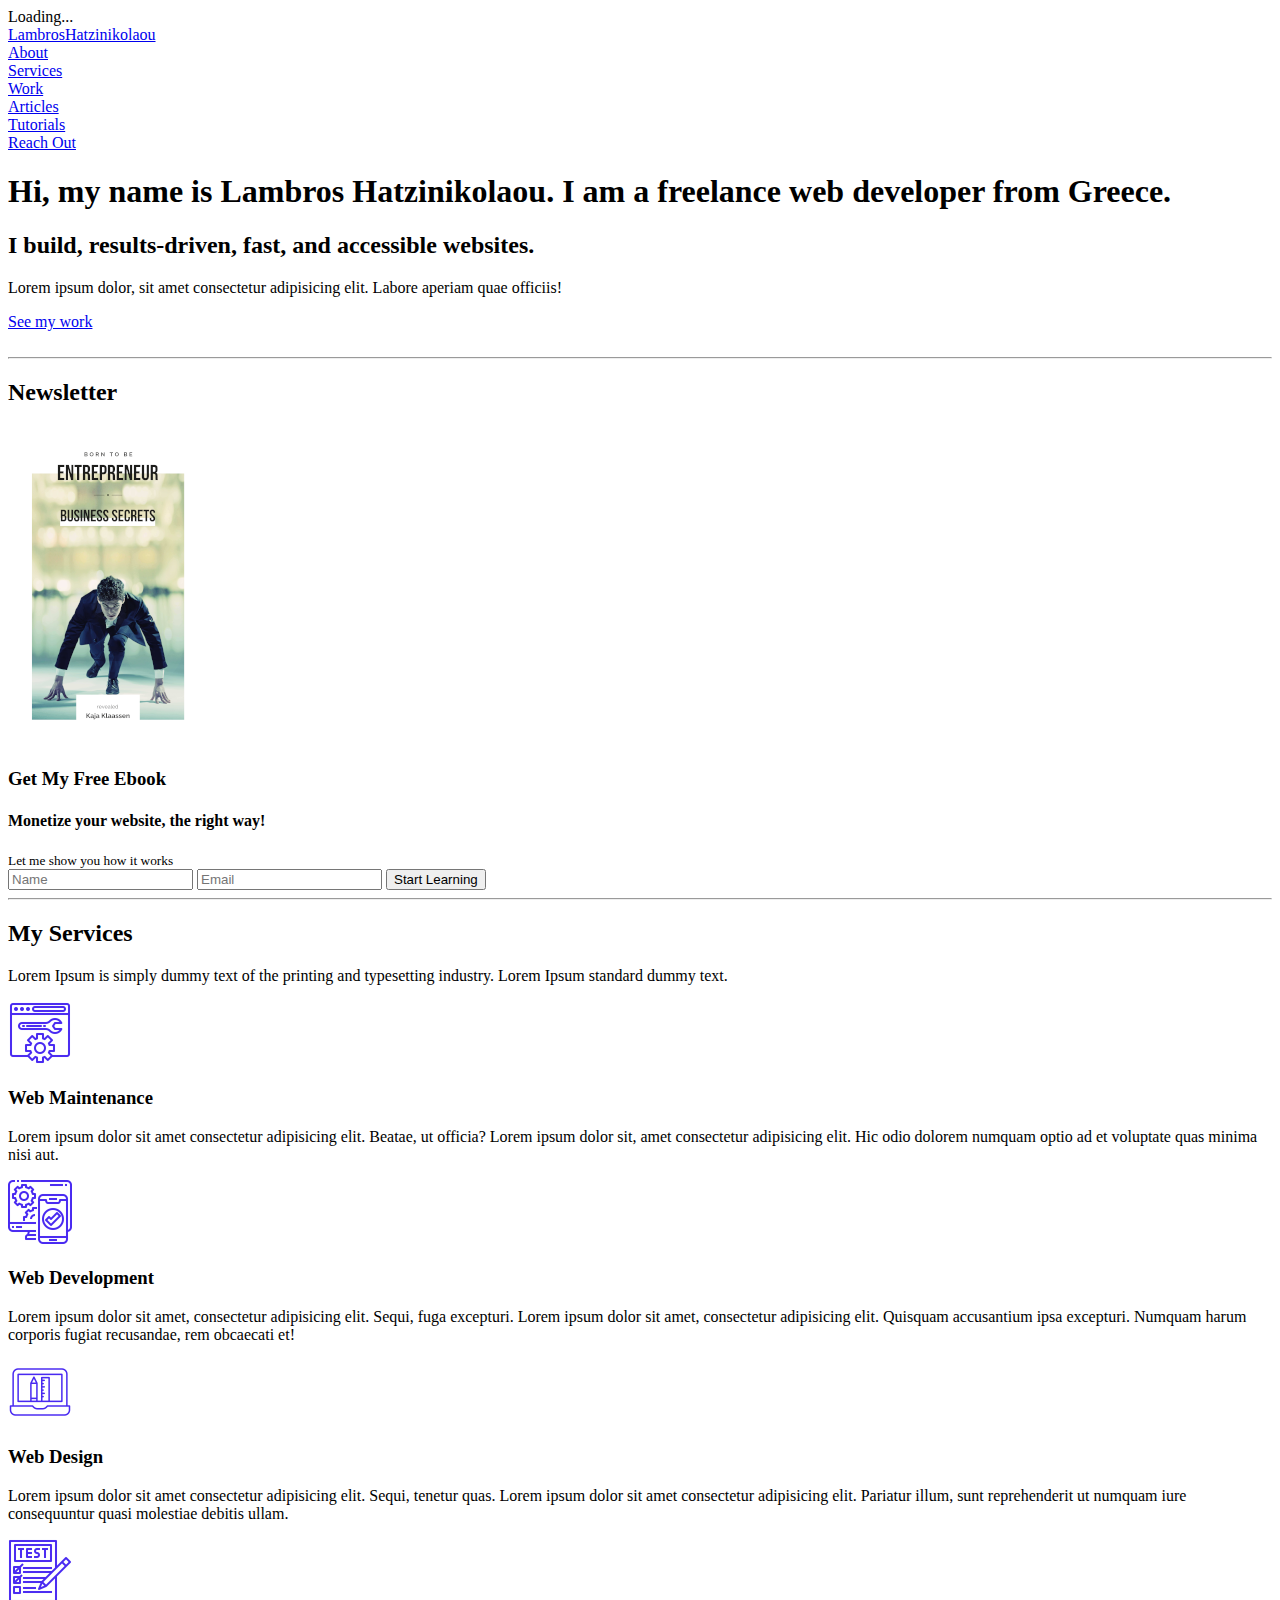
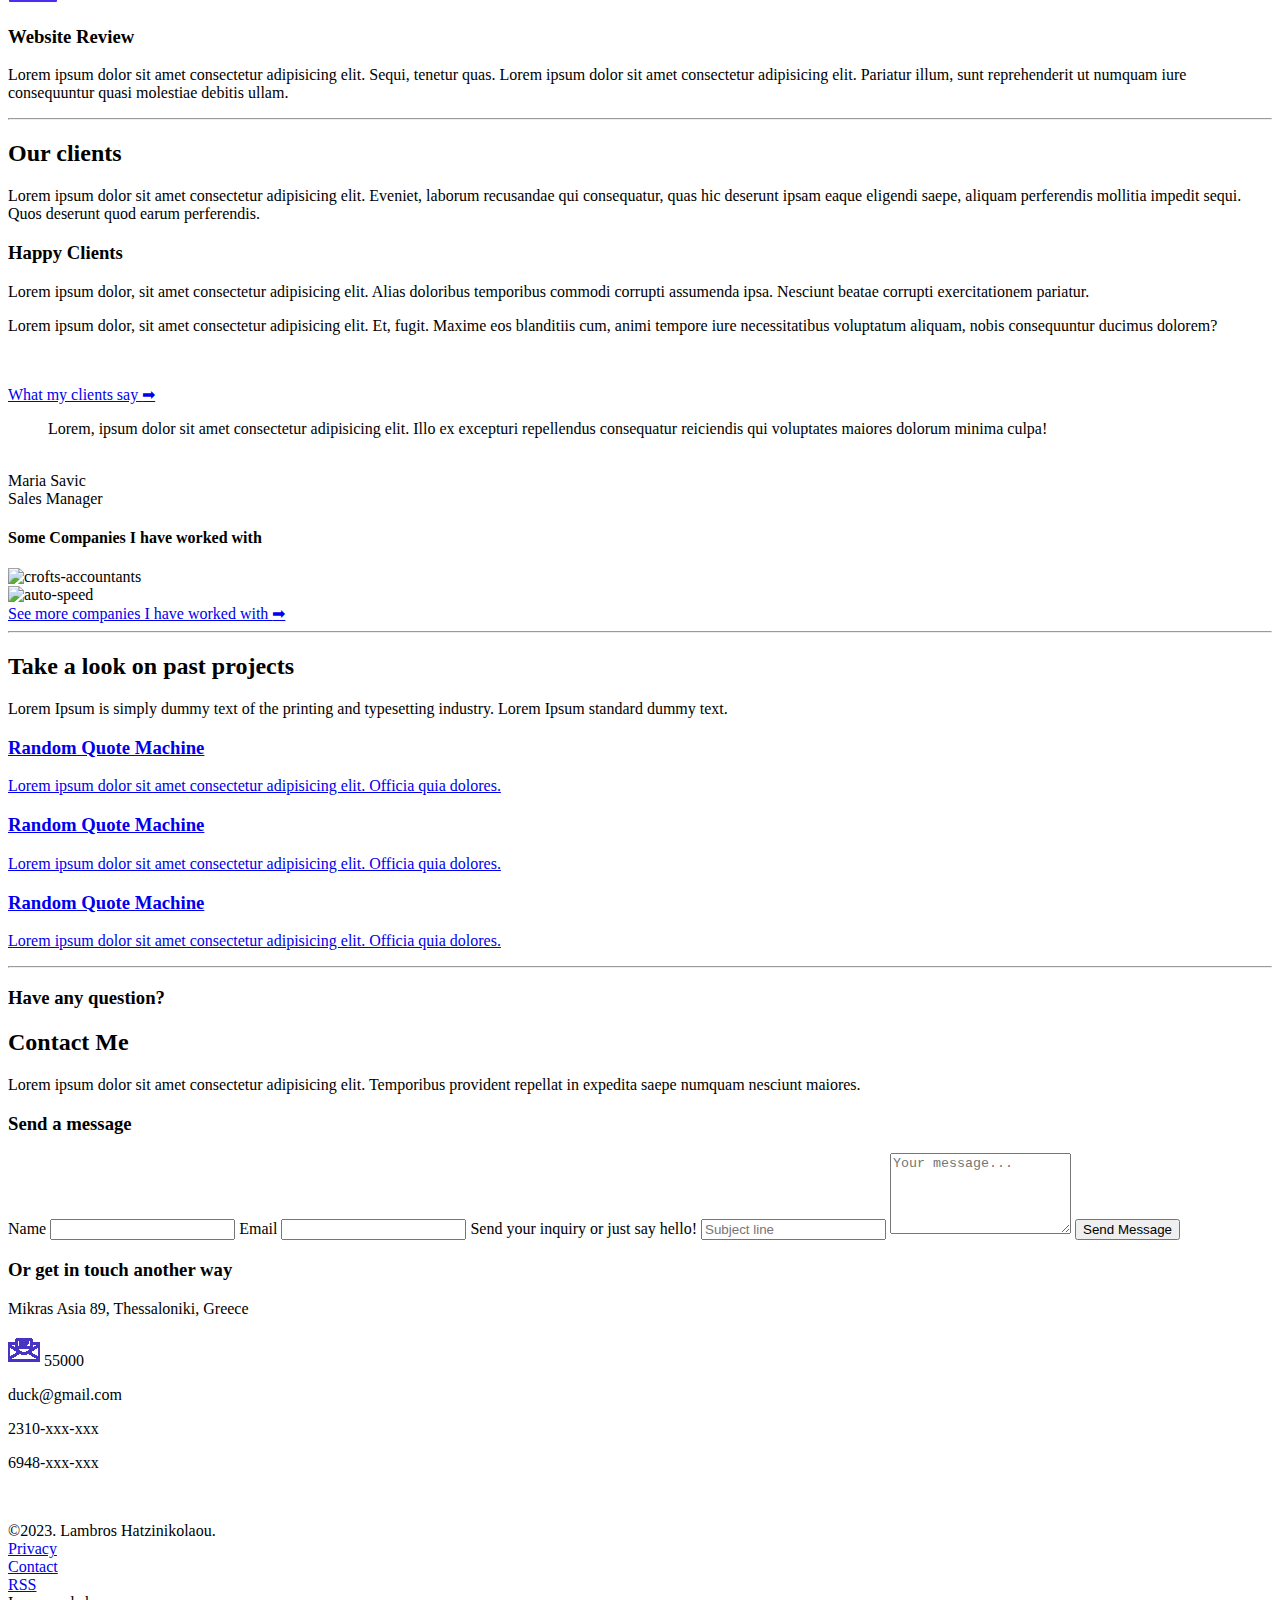
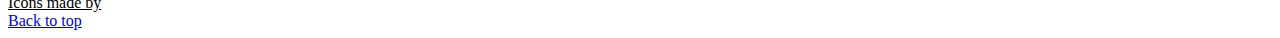
==== index.html @ b1bc8367 "ADD-build newsletter section form with img" ====
<!-- ©Lambros Hatzinikolaou 2023 -->
<!DOCTYPE html>
<html prefix="og: https://lambrosHatzinikolaou.com/ns#>" lang="en-us">
<head>
  <meta charset="UTF-8">
  <meta http-equiv="X-UA-Compatible" content="IE=edge">
  <meta name="viewport" content="width=device-width, initial-scale=1.0">
  <title>Lambros Hatzinikolaou Personal Website</title>
  <meta name="author" content="Lambros Hatzinikolaou">
  <meta name="description" content="A freelance web developer from Thessaloniki, Greece, specializing in building websites for small businesses and professionals">
  <link rel="canonical" href="https://lambrosHatzinikolaou.com/" />
  <meta property="og:title" content="Lambros Hatzinikolaou | Freelance web developer" />
  <meta property="og:type" content="website" />
  <meta property="og:url" content="https://www.lambrosHatzinikolaou.com" />
  <meta property="og:image" content="https://www.lambrosHatzinikolaou.com/img/avatar.jpg  " />
  <link rel="stylesheet" href="css/styles.css">
  <link rel="preconnect" href="https://fonts.googleapis.com">
  <link rel="preconnect" href="https://fonts.gstatic.com" crossorigin>
  <link href="https://fonts.googleapis.com/css2?family=Archivo+Black&family=Oswald:wght@500&family=Roboto&display=swap" rel="stylesheet">
  <script type="module" src="https://unpkg.com/ionicons@5.5.2/dist/ionicons/ionicons.esm.js" defer></script>
  <script nomodule src="https://unpkg.com/ionicons@5.5.2/dist/ionicons/ionicons.js" defer></script>
  <script defer>
    document.querySelector(".wrapper").style.display= "none";
		document.querySelector("body").classList.add("loader");
    //  Mimicing a server request
		  setTimeout(function(){
			 	document.querySelector("body").classList.remove("loader");
                document.querySelector(".wrapper").style.display= "block";
			 }, 0);
</script>
<script src="js/script.js" defer></script>
</head>
<body>
  <div>Loading...</div>
  <div class="wrapper" id="top">
    <header id="header">
      <div class="logo"><a href="#home" >LambrosHatzinikolaou</a></div>
      <div class="toggle-menu" id="toggle-menu-button" aria-label="Toggle main menu">
        <ion-icon name="menu" class="show" ></ion-icon>
        <ion-icon name="close" class="close"></ion-icon>
      </div>
      <div id="navbar" class="nav nav--js">
          <div class="nav-link"><a href="about.html">About</a></div>
          <div class="nav-link"><a href="#services">Services</a></div>
          <div class="nav-link"><a href="#projects">Work</a></div>
          <div class="nav-link"><a href="blog.html">Articles</a></div>
          <div class="nav-link"><a href="tutorials.html">Tutorials</a></div>
          <div class="nav-link"><a href="#contactme" class="reachout">Reach Out</a></div>
      </div>
    </header>
    <section id="welcome-section">
      <div class="intro">
        <h1>Hi, my name is <span class="complement">Lambros Hatzinikolaou</span>. I am a <span class="complement">freelance web developer</span> from Greece.</h1>
        <h2>I build, results-driven, fast, and accessible websites.</h2>
        <p>Lorem ipsum dolor, sit amet consectetur adipisicing elit. Labore aperiam quae officiis!</p>
        <a href="blog.html" class="rev read_more">See my work</a>
      </div>
      <div class="img">
        <img src="https://via.placeholder.com/400x400.png" alt="">
      </div>
    </section>
    <section id="newsletter">
      <hr class="hr">
      <h2>Newsletter</h2>
       <div class="newsletter">
        <div class="newsletter-ebook">
          <img class="ebook-cover" src="img/ebookSmall.png" alt="">
        </div>
        <div class="newsletter-sellit">
          <h3>Get My Free Ebook</h3>
          <h4>Monetize your website, the right way!</h4>
          <small>Let me show you how it works</small>
          <form action="">
            <input type="text" placeholder="Name" name="name">
            <input type="email" placeholder="Email" name="email">
            <input type="submit" value="Start Learning">
          </form>
        </div>
       </div>
    </section>
    <section id="services">
       <hr class="hr">
      <h2 class="text-center">My Services</h2>
      <p>Lorem Ipsum is simply dummy text of the printing and typesetting industry. Lorem Ipsum standard dummy text.</p>
      <div class="my-services">
        <div class="card-container">
          <div class="img-container">
            <img class="services-img" src="img/maintenance-64.png" alt="">
          </div>
          <div class="service-description">
            <h3>Web Maintenance</h3>
            <p>Lorem ipsum dolor sit amet consectetur adipisicing elit. Beatae, ut officia? Lorem ipsum dolor sit, amet consectetur adipisicing elit. Hic odio dolorem numquam optio ad et voluptate quas minima nisi aut.</p>
          </div>
        </div>
        <div class="card-container">
          <div class="img-container">
            <img class="services-img" src="img/app-development-64.png" alt="">
          </div>
          <div class="service-description">
            <h3>Web Development</h3>
            <p>Lorem ipsum dolor sit amet, consectetur adipisicing elit. Sequi, fuga excepturi. Lorem ipsum dolor sit amet, consectetur adipisicing elit. Quisquam accusantium ipsa excepturi. Numquam harum corporis fugiat recusandae, rem obcaecati et!</p>
          </div>
        </div>
        <div class="card-container">
          <div class="img-container">
            <img class="services-img" src="img/web-design-64.png" alt="">
          </div>
          <div class="service-description">
            <h3>Web Design</h3>
            <p>Lorem ipsum dolor sit amet consectetur adipisicing elit. Sequi, tenetur quas. Lorem ipsum dolor sit amet consectetur adipisicing elit. Pariatur illum, sunt reprehenderit ut numquam iure consequuntur quasi molestiae debitis ullam.</p>
          </div>
        </div>
        <div class="card-container">
          <div class="img-container">
            <img class="services-img" src="img/test-64.png" alt="">
          </div>
          <div class="service-description">
            <h3>Website Review</h3>
            <p>Lorem ipsum dolor sit amet consectetur adipisicing elit. Sequi, tenetur quas. Lorem ipsum dolor sit amet consectetur adipisicing elit. Pariatur illum, sunt reprehenderit ut numquam iure consequuntur quasi molestiae debitis ullam.</p>
          </div>
        </div>
      </div>
    </section>
    <section id="clients">
      <div class="client_intro">
         <hr class="hr">
        <h2>Our clients</h2>
        Lorem ipsum dolor sit amet consectetur adipisicing elit. Eveniet, laborum recusandae qui consequatur, quas hic deserunt ipsam eaque eligendi saepe, aliquam perferendis mollitia impedit sequi. Quos deserunt quod earum perferendis.
      </div>
      <div class="client_main">
        <div class="testimonials">
          <h3>Happy Clients</h3>
          <p>Lorem ipsum dolor, sit amet consectetur adipisicing elit. Alias doloribus temporibus commodi corrupti assumenda ipsa. Nesciunt beatae corrupti exercitationem pariatur.</p>
          <p>Lorem ipsum dolor, sit amet consectetur adipisicing elit. Et, fugit. Maxime eos blanditiis cum, animi tempore iure necessitatibus voluptatum aliquam, nobis consequuntur ducimus dolorem?</p>
          <p>&nbsp</p>
          <a href="#" >What my clients say <span class="arrow">&#x27A1;</span></a>
          <div class="testimonials-quote">
            <blockquote>Lorem, ipsum dolor sit amet consectetur adipisicing elit. Illo ex excepturi repellendus consequatur reiciendis qui voluptates maiores dolorum minima culpa!</blockquote>
            <div class="testimonial-giver">
              <img src="https://via.placeholder.com/100x100.png" alt="">
              <div class="sig">
                <div class="name">Maria Savic</div>
                <div class="title">Sales Manager</div>
              </div>
            </div>
          </div>
        </div>
        <div class="companies">
          <h4>Some Companies I have worked with</h4>
          <div class="brands">
            <div class="brand"><img src="http://pigment.github.io/fake-logos/logos/vector/grayscale/crofts-accountants.svg" alt="crofts-accountants" width="160" /></div>
            <div class="brand"><img src="http://pigment.github.io/fake-logos/logos/vector/grayscale/auto-speed.svg" alt="auto-speed" width="160" /></div>

          </div>
          <a href="#">See more companies I have worked with <span class="arrow">&#x27A1;</span></a>
        </div>
      </div>
    </section>
    <section id="projects">
      <hr class="hr">
      <h2>Take a look on past projects</h2>
      <p>Lorem Ipsum is simply dummy text of the printing and typesetting industry. Lorem Ipsum standard dummy text.</p>
      <div class="works">
        <a href="https://codepen.io/lampxatzi/pen/zYzBGLj" target="_blank" class="project-tile">
        <div class="project-tile--text">
          <h3 class="work-title">Random Quote Machine</h3>
          <p class="work-title">Lorem ipsum dolor sit amet consectetur adipisicing elit. Officia quia dolores.</p>
        </div>
        </a>
        <a href="https://codepen.io/lampxatzi/pen/gORWbRp" target="_blank" class="project-tile">
          <div class="project-tile--text">
            <h3 class="work-title">Random Quote Machine</h3>
            <p class="work-title">Lorem ipsum dolor sit amet consectetur adipisicing elit. Officia quia dolores.</p>
          </div>
        </a>
        <a href="https://codepen.io/lampxatzi/pen/zYzBrEq" target="_blank" class="project-tile">
          <div class="project-tile--text">
            <h3 class="work-title">Random Quote Machine</h3>
            <p class="work-title">Lorem ipsum dolor sit amet consectetur adipisicing elit. Officia quia dolores.</p>
          </div>
        </a>
      </div>
    </section>
    <section id="contactme">
    <hr class="hr">
    <h3>Have any question?</h3>
    <h2>Contact Me</h2>
    <p>Lorem ipsum dolor sit amet consectetur adipisicing elit. Temporibus provident repellat in expedita saepe numquam nesciunt maiores.</p>
    <div class="contact">
        <div class="message">
          <h3>Send a message</h3>
          <form action="index.php">
            <label for="name">Name</label>
            <input type="text" id="name" name="name" required >
            <label for="email">Email</label>
            <input type="email" id="email" name="email" required>
            <label for="subject-line">Send your inquiry or just say hello!</label>
            <input type="text" id="subject-line" name="subject-line" placeholder="Subject line" required>
            <textarea name="message" rows="5" placeholder="Your message..."></textarea>
            <input type="submit" name="submit" value="Send Message" >
          </form>
        </div>

      <div class="contact-info">
          <h3>Or get in touch another way</h3>
          <div class="contact-info_box">
            <p><ion-icon name="location"  size="large"></ion-icon>Mikras Asia 89, Thessaloniki, Greece</p>
            <p><img class="zip-code" src="img/zip-code-purple.png" alt=""> 55000 </p>
            <p><ion-icon name="mail" size="large"></ion-icon>duck@gmail.com</p>
            <p><ion-icon name="call" size="large"></ion-icon>2310-xxx-xxx</p>
            <p><ion-icon size="large" name="logo-whatsapp"></ion-icon>6948-xxx-xxx</p>
            &nbsp;
            <p> <a href="linkedin.com" target="_blank"><ion-icon style="color: var(--color-main-dark)" size="large" name="logo-linkedin"></ion-icon></a>
              <a href="twitter.com" target="_blank"><ion-icon style="color: var(--color-main-dark)" size="large" name="logo-twitter"></ion-icon></a>
            </p>
          </div>
        </div>
      </div>
    </section>
    <footer id="footer">
      <div class="copyright">&#169;2023. Lambros Hatzinikolaou.</div>
      <div class="soc-media">
        <a id="profile-link" href="https://github.com/laxatzi" target="_blank"><ion-icon style="color:var(--color-main-dark)" size="large" name="logo-github"></ion-icon></a>
        <a href="linkedin.com" target="_blank"><ion-icon style="color: var(--color-main-dark)" size="large" name="logo-linkedin"></ion-icon></a>
        <a href="twitter.com" target="_blank"><ion-icon style="color: var(--color-main-dark)" size="large" name="logo-twitter"></ion-icon></a>
         <a href="twitter.com" target="_blank"><ion-icon style="color: var(--color-main-dark)" size="large" name="logo-youtube"></ion-icon></a>
      </div>
      <div class="nav-footer">
        <div class="nav-link"><a href="#privacy">Privacy</a></div>
        <div class="nav-link"><a href="#contact">Contact</a></div>
        <div class="nav-link"><a href="#rss ">RSS</a></div>
        <div class="nav-link"><a href="https://www.freepik.com" title="Freepik" style="color: black;">Icons made by </a></div>
      </div>
    </footer>
    <a class="back-to-top hidden" href="#" id="js--back-to-top">
      <ion-icon name="arrow-up-outline" id="arrow-up"></ion-icon>
      <span class="sr-only">Back to top</span>
    </a>
  </div>
</body>
</html>

<!-- © 2011-2021 Privacy Contact RSS Back to top -->
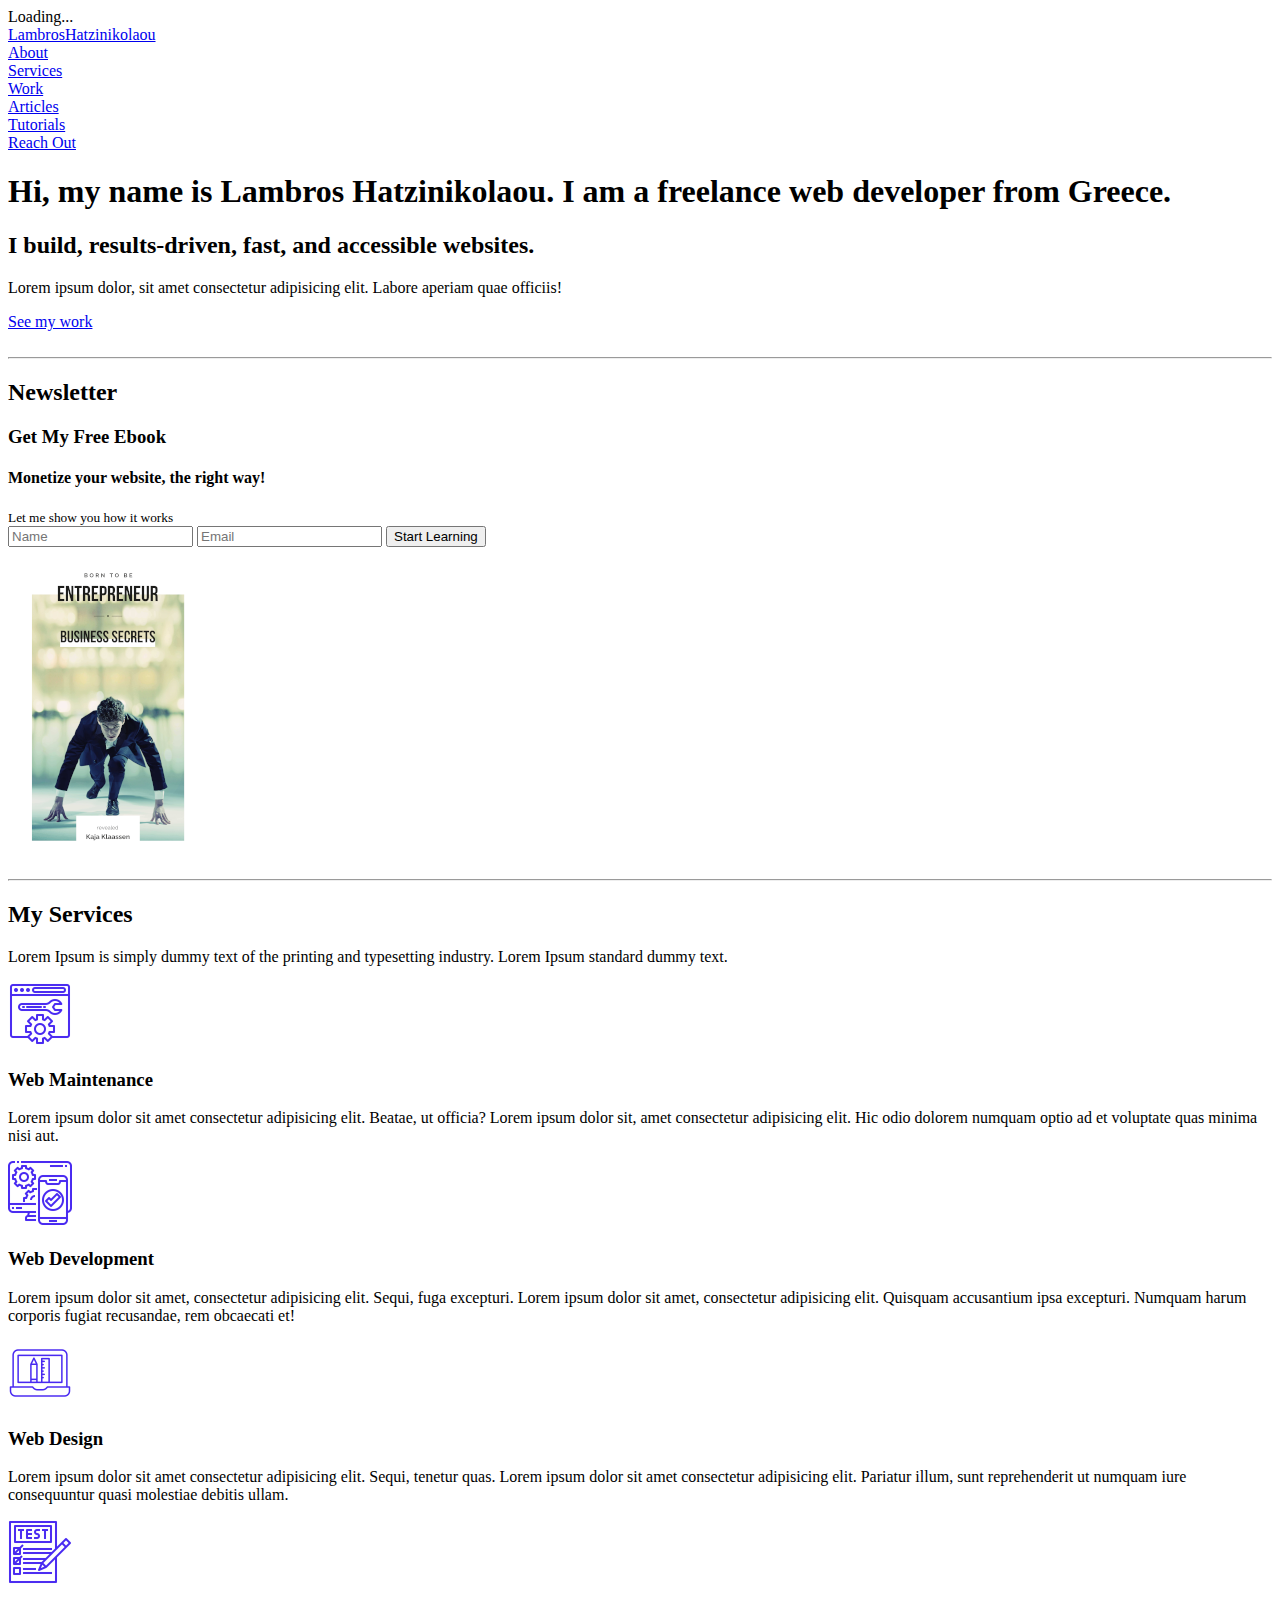
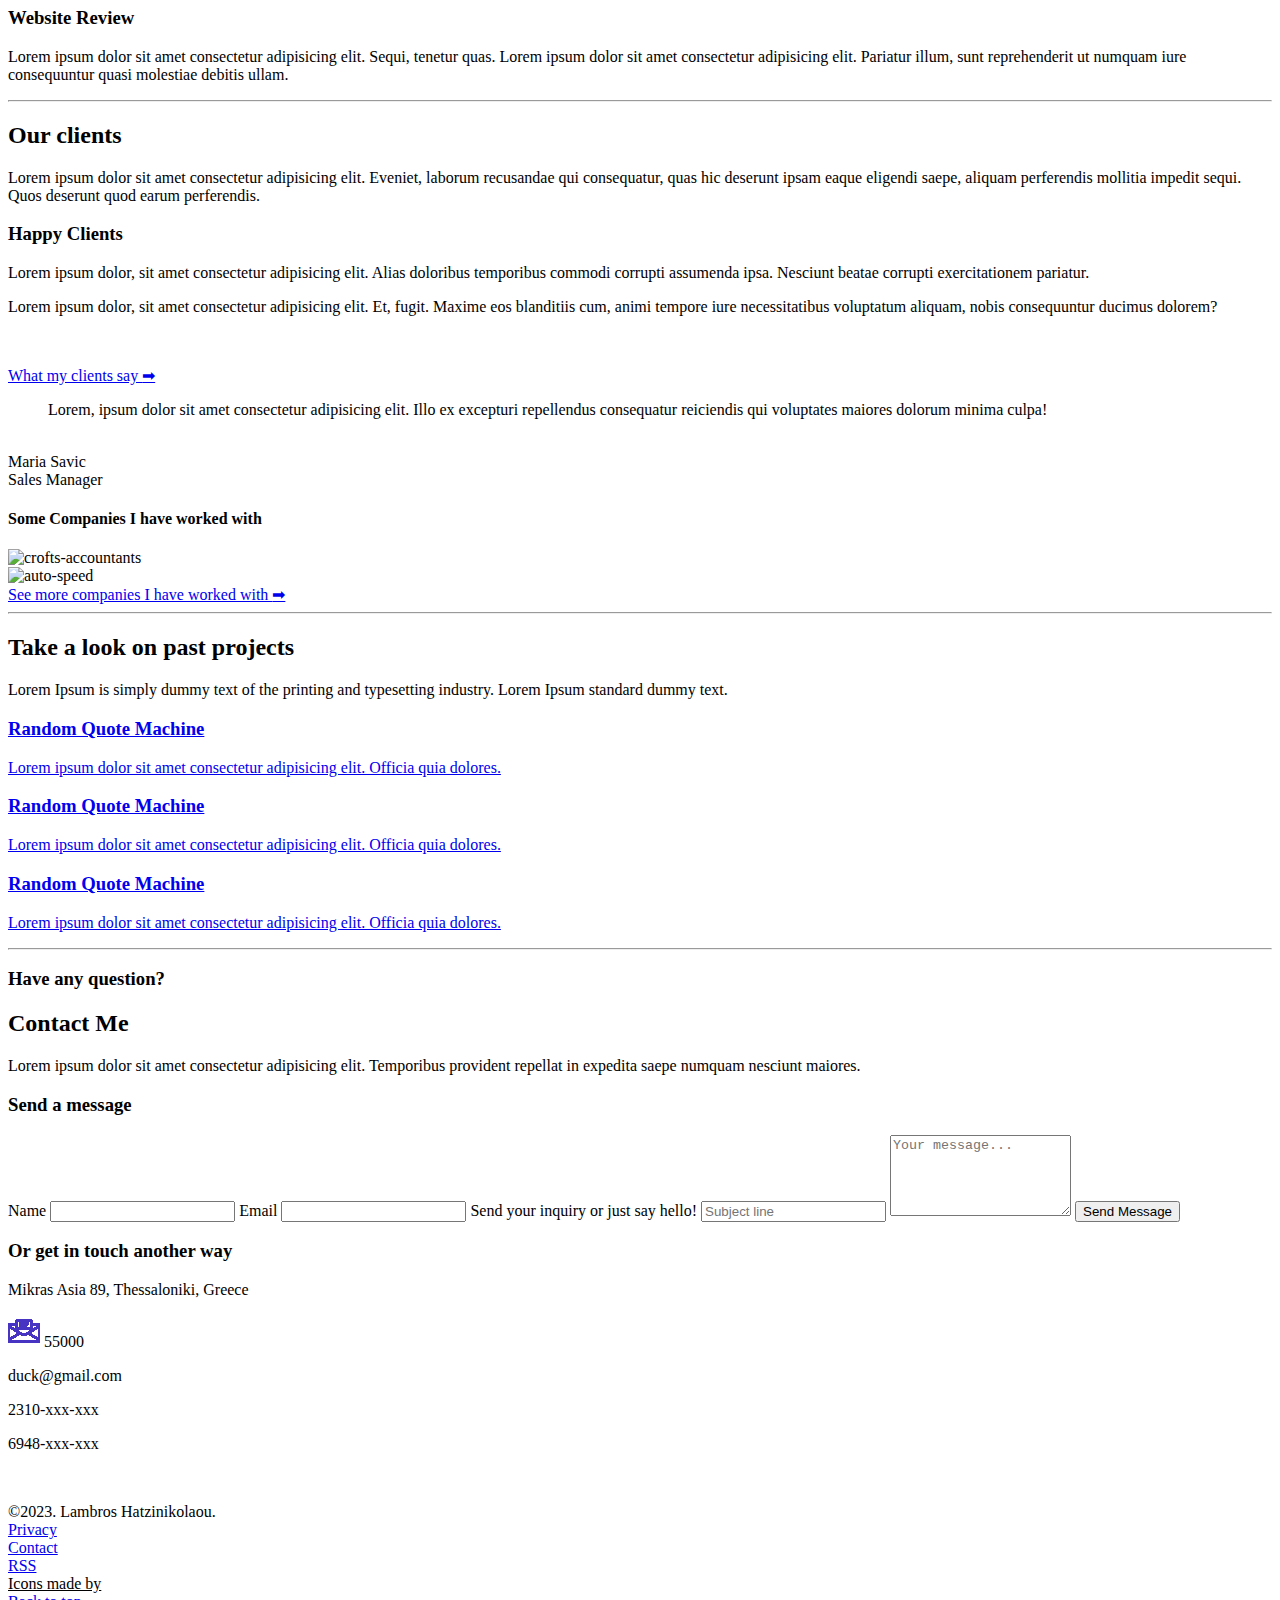
==== commit d6cefc12: "STYLE-improve newsletter layout" ====
--- a/index.html
+++ b/index.html
@@ -63,9 +63,6 @@
       <hr class="hr">
       <h2>Newsletter</h2>
        <div class="newsletter">
-        <div class="newsletter-ebook">
-          <img class="ebook-cover" src="img/ebookSmall.png" alt="">
-        </div>
         <div class="newsletter-sellit">
           <h3>Get My Free Ebook</h3>
           <h4>Monetize your website, the right way!</h4>
@@ -76,10 +73,13 @@
             <input type="submit" value="Start Learning">
           </form>
         </div>
-       </div>
+        <div class="newsletter-ebook">
+          <img class="ebook-cover" src="img/ebookSmall.png" alt="">
+        </div>
+      </div>
     </section>
     <section id="services">
-       <hr class="hr">
+      <hr class="hr">
       <h2 class="text-center">My Services</h2>
       <p>Lorem Ipsum is simply dummy text of the printing and typesetting industry. Lorem Ipsum standard dummy text.</p>
       <div class="my-services">
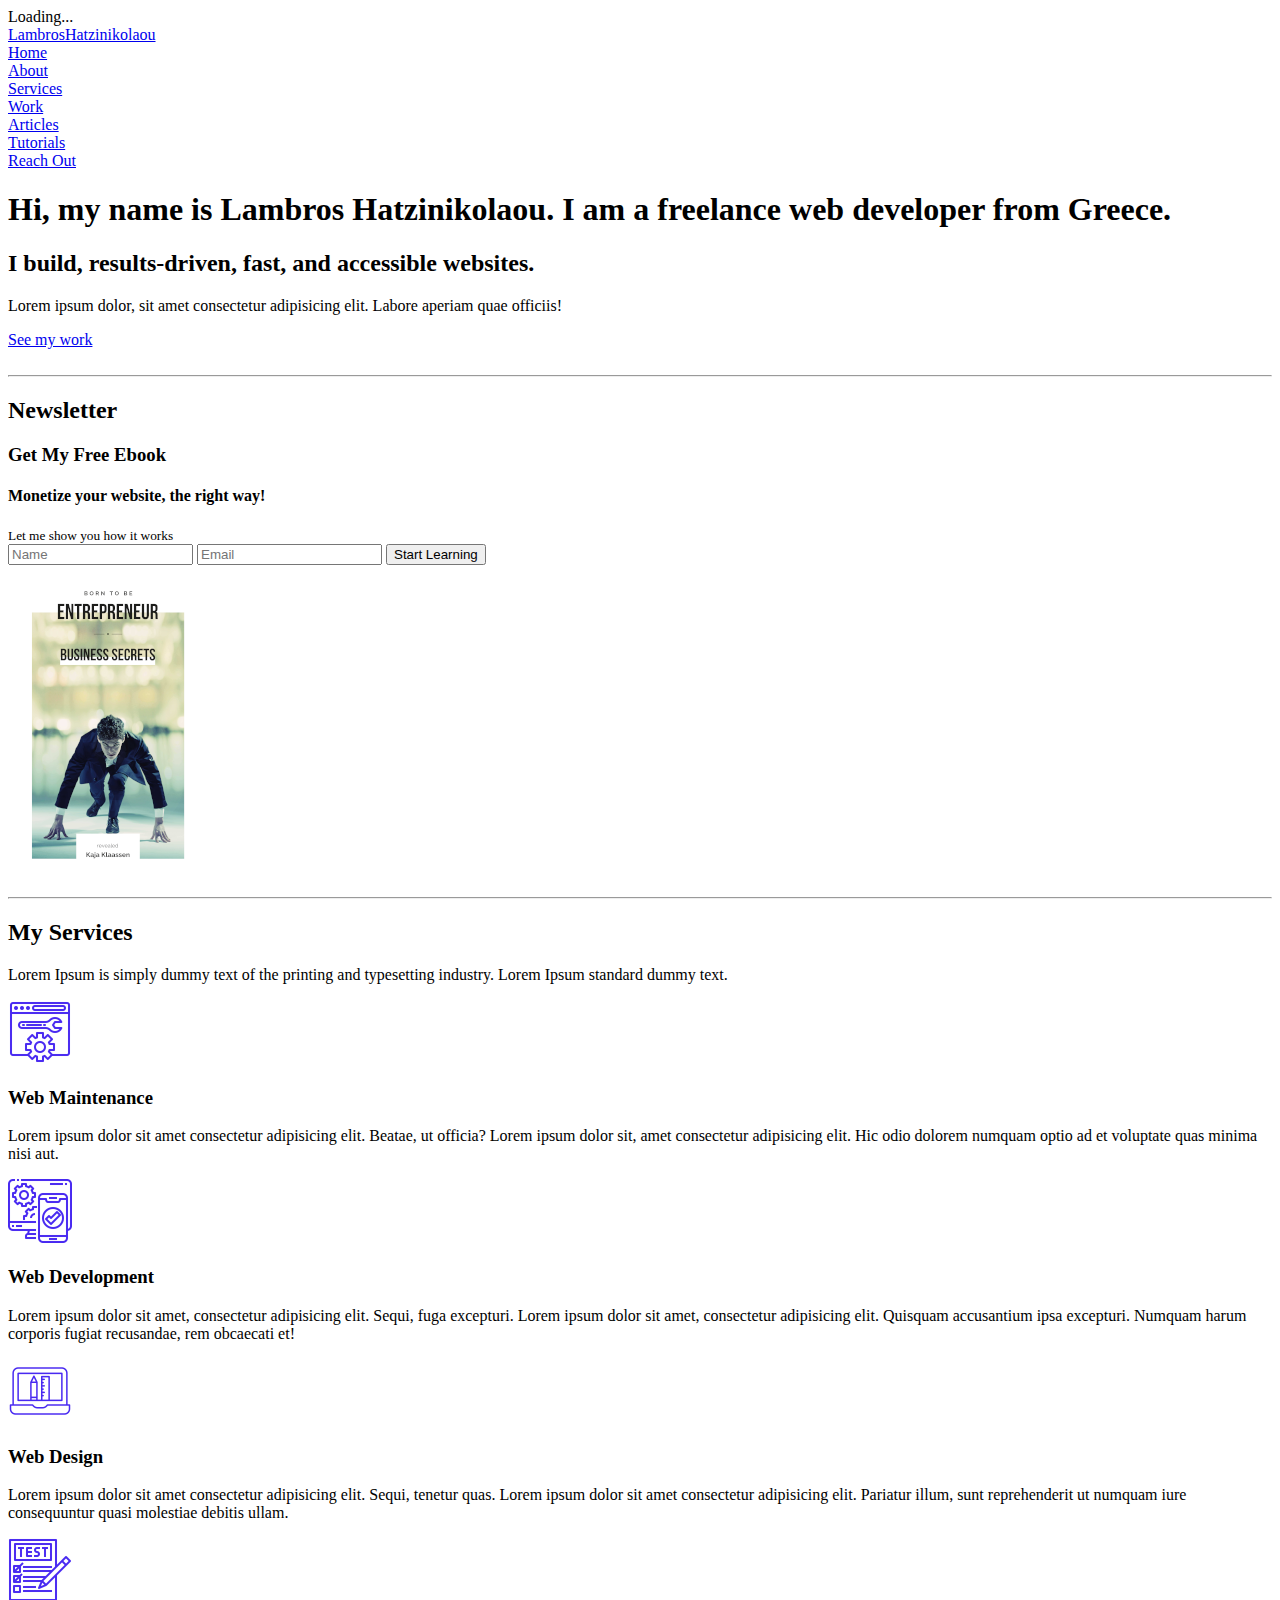
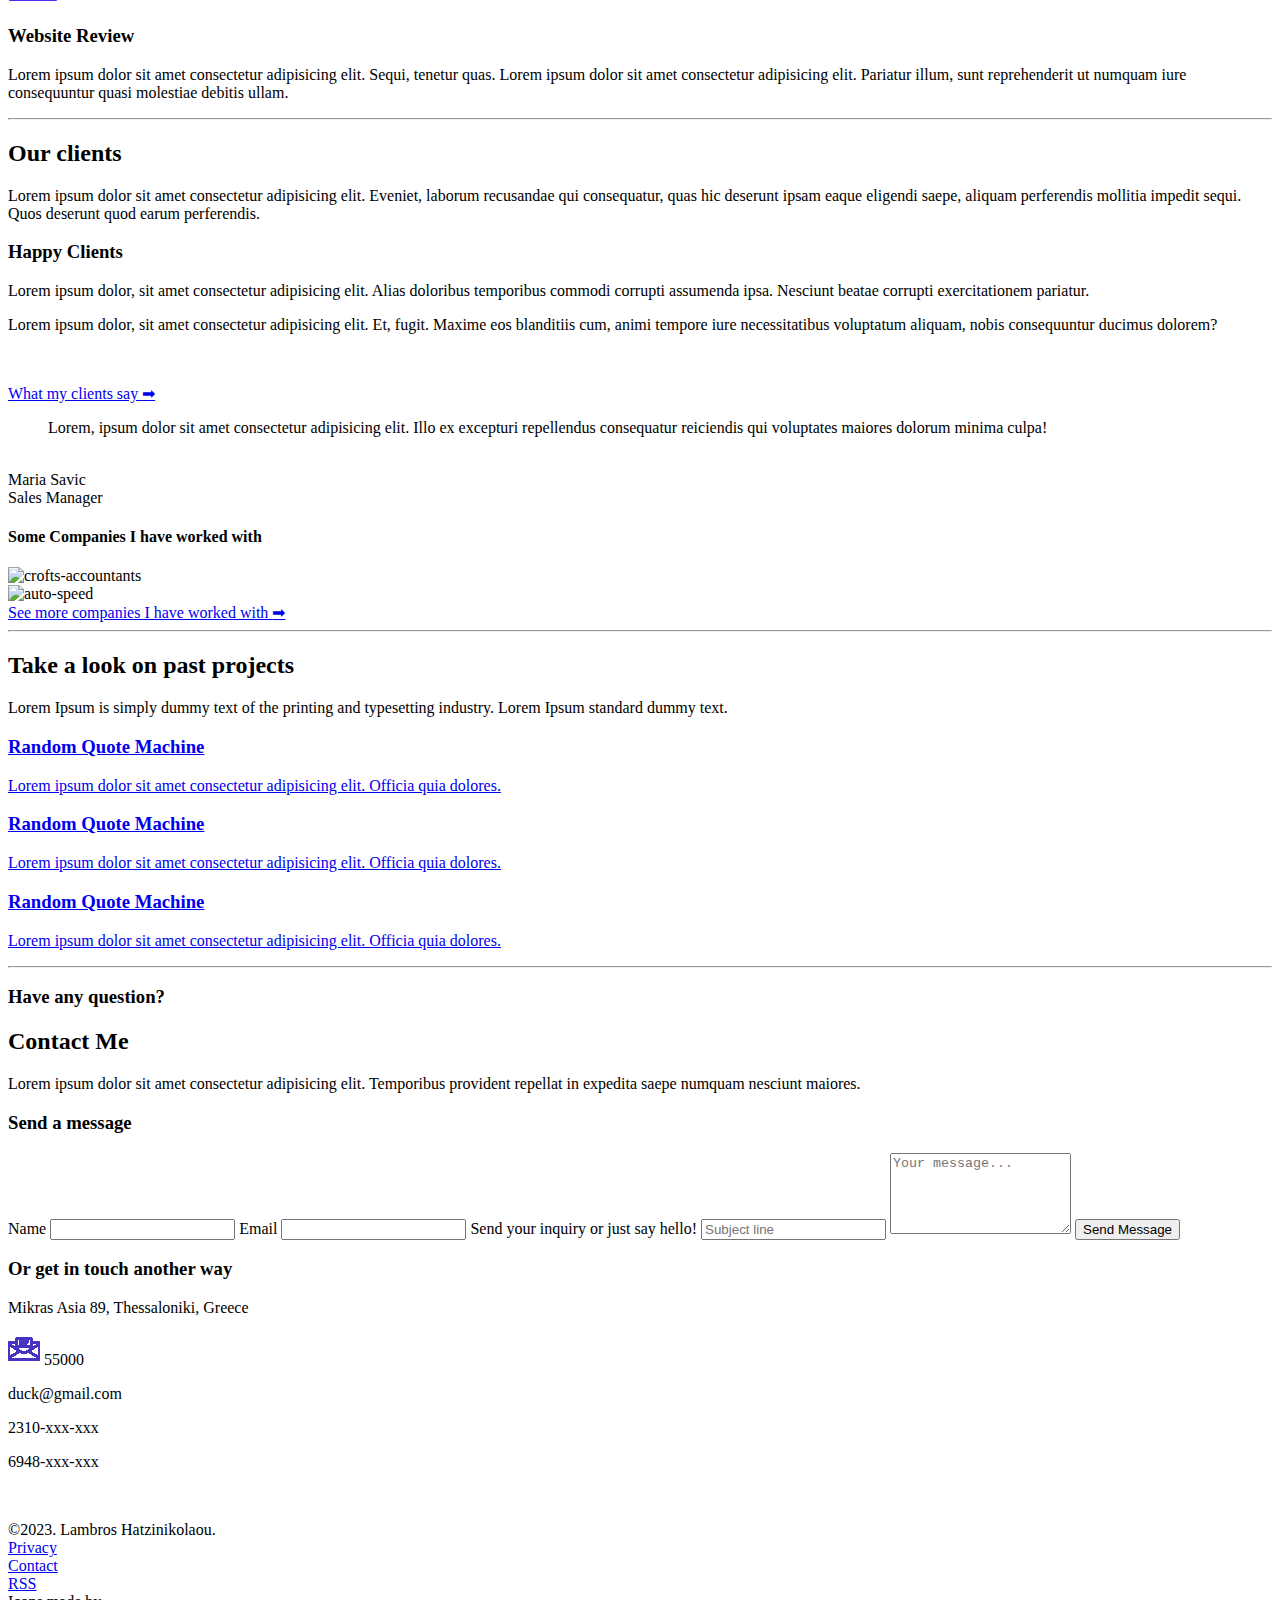
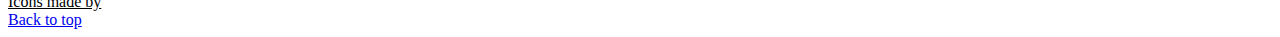
==== commit 69b86772: "ADD-home link in nav menu" ====
--- a/index.html
+++ b/index.html
@@ -40,6 +40,7 @@
         <ion-icon name="close" class="close"></ion-icon>
       </div>
       <div id="navbar" class="nav nav--js">
+          <div class="nav-link"><a href="#home.html">Home</a></div>
           <div class="nav-link"><a href="about.html">About</a></div>
           <div class="nav-link"><a href="#services">Services</a></div>
           <div class="nav-link"><a href="#projects">Work</a></div>
@@ -74,7 +75,9 @@
           </form>
         </div>
         <div class="newsletter-ebook">
-          <img class="ebook-cover" src="img/ebookSmall.png" alt="">
+          <div class="newsletter-img">
+            <img class="ebook-cover" src="img/ebookSmall.png" alt="">
+          </div>
         </div>
       </div>
     </section>
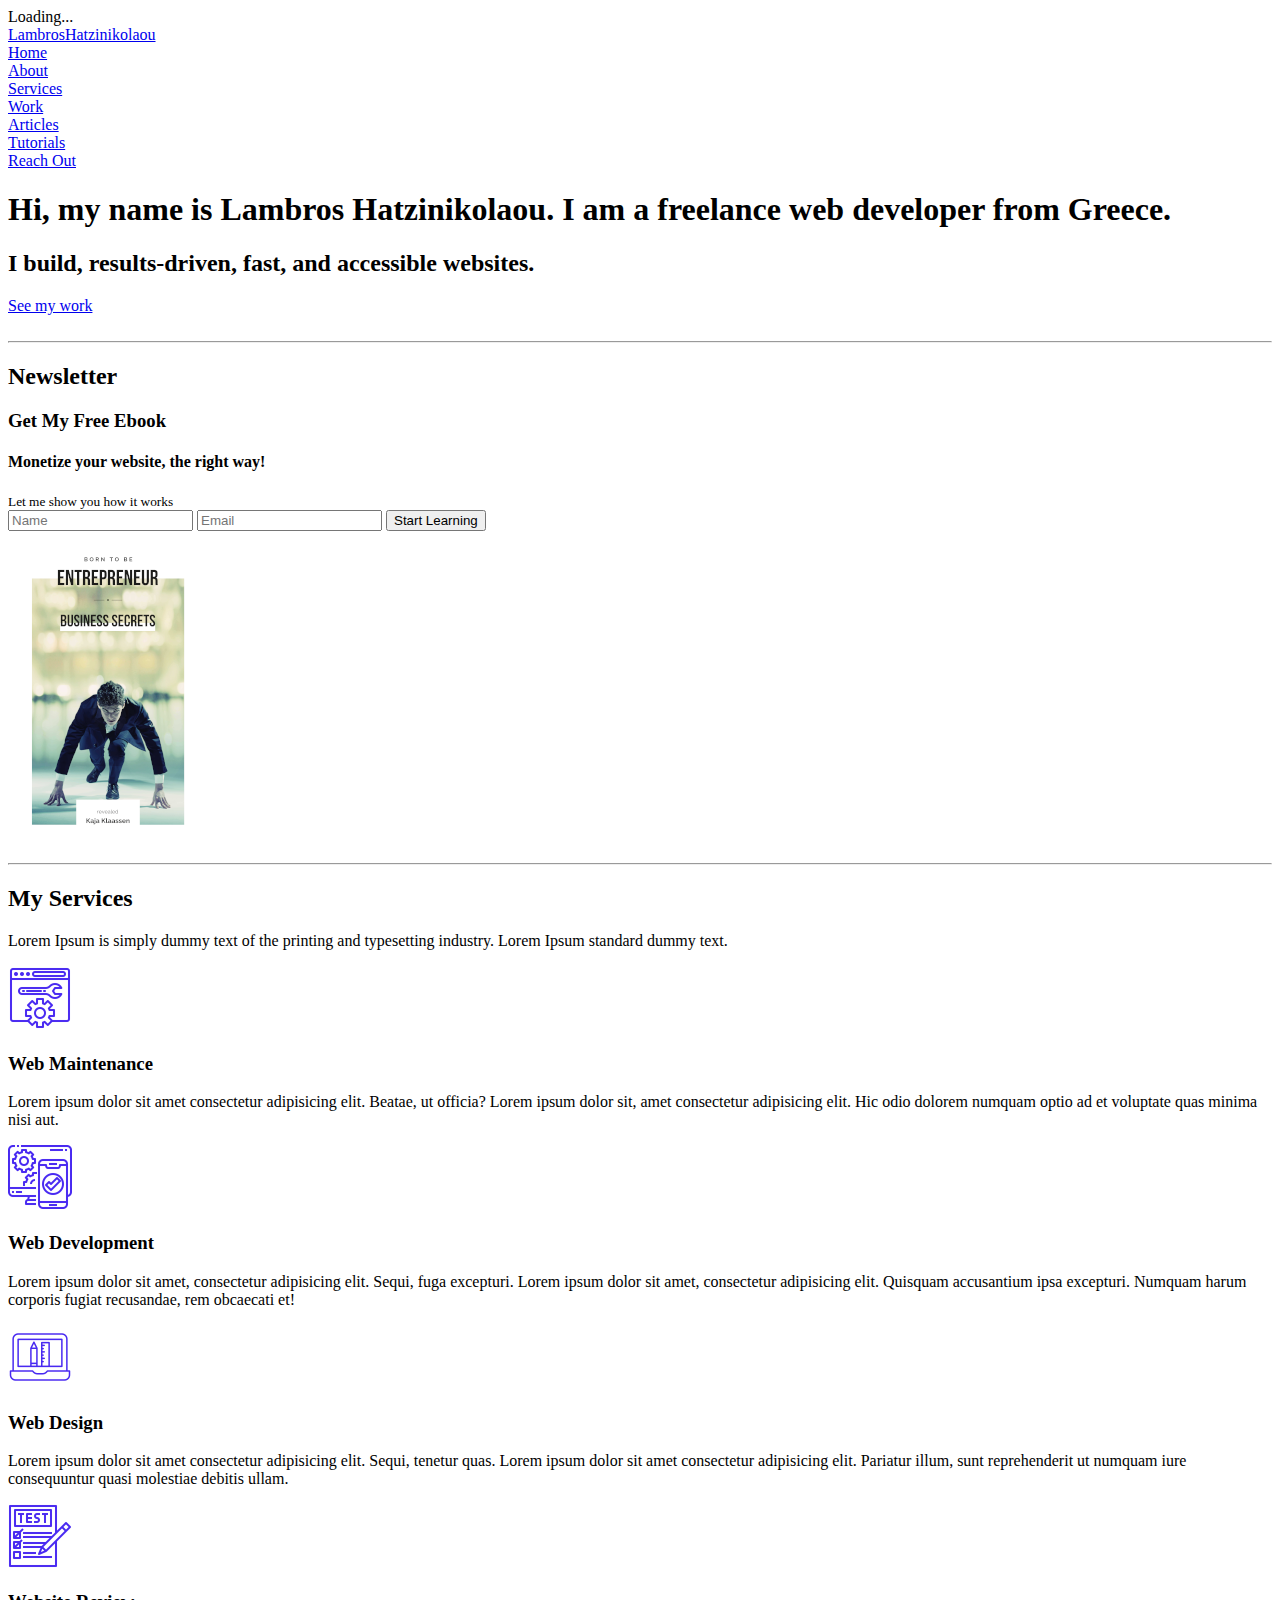
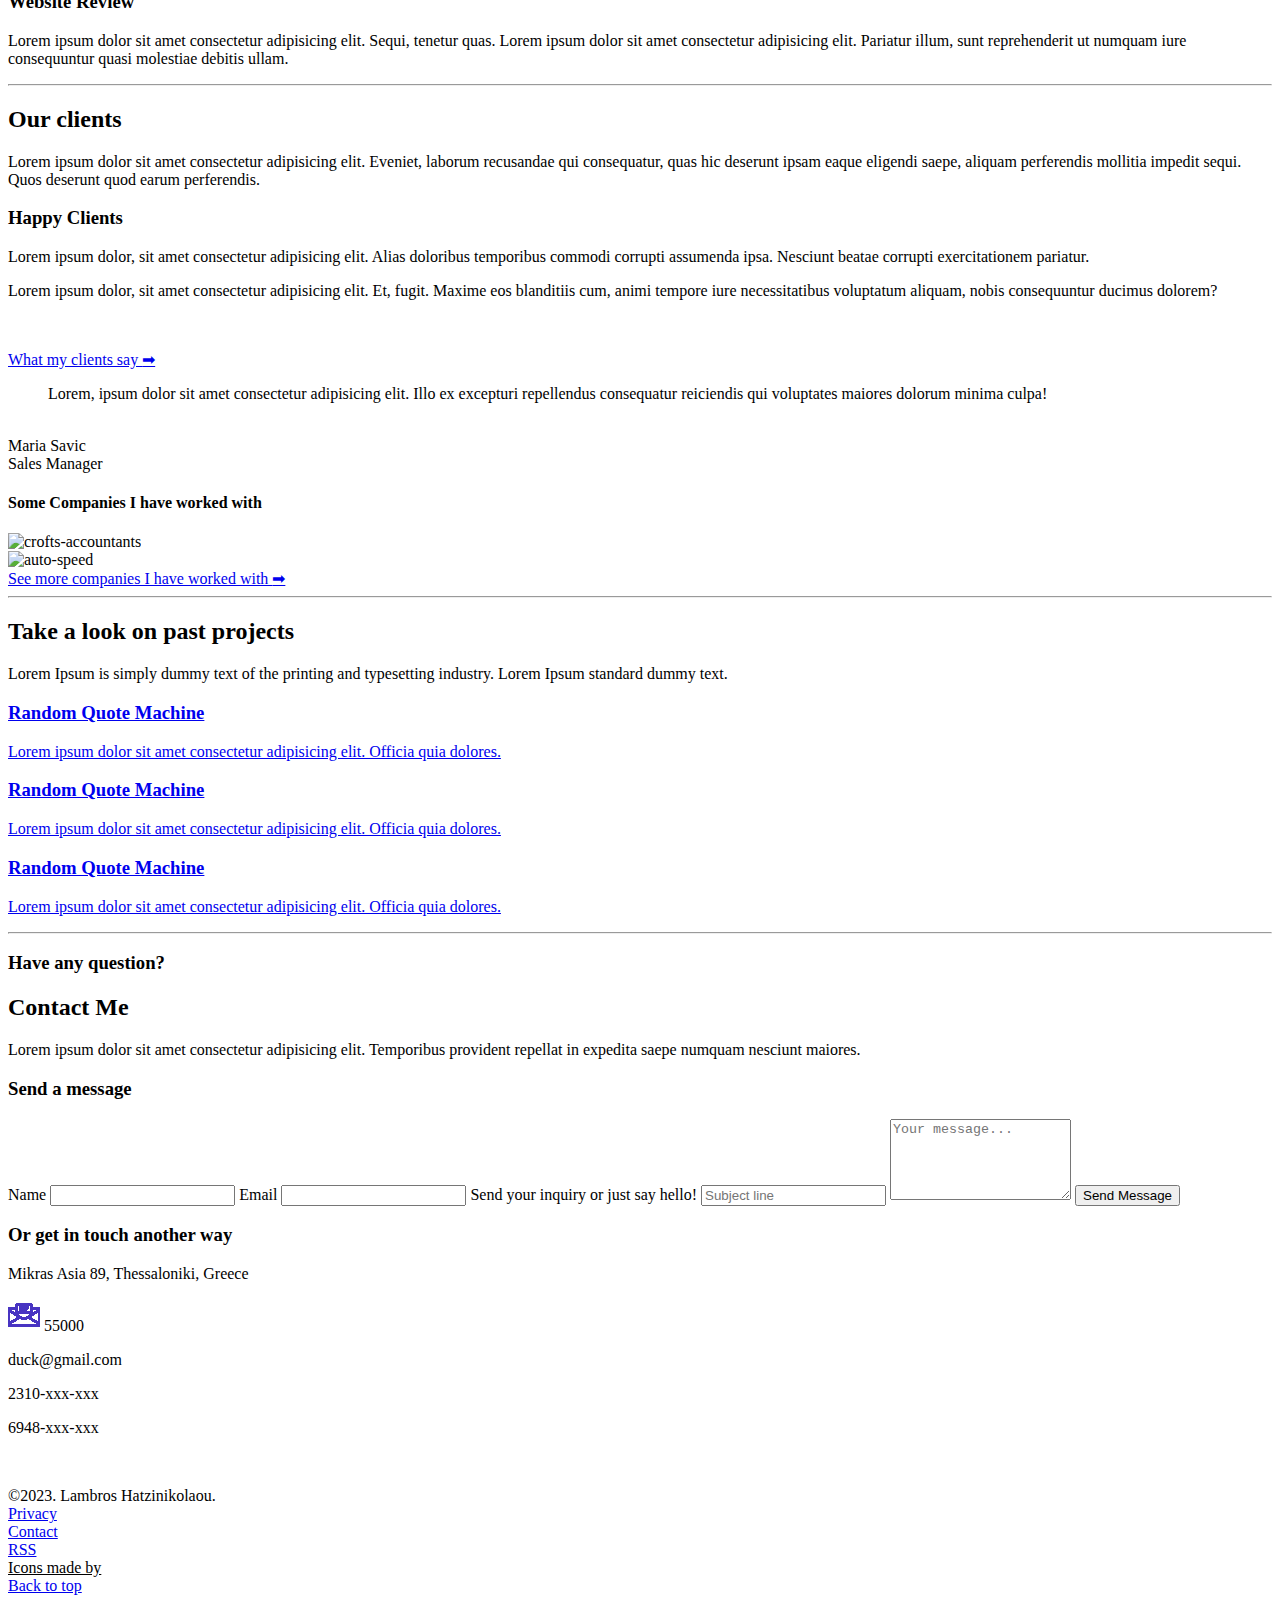
==== commit 49a28040: "REMOVE-paragraph from welcome section" ====
--- a/index.html
+++ b/index.html
@@ -53,7 +53,6 @@
       <div class="intro">
         <h1>Hi, my name is <span class="complement">Lambros Hatzinikolaou</span>. I am a <span class="complement">freelance web developer</span> from Greece.</h1>
         <h2>I build, results-driven, fast, and accessible websites.</h2>
-        <p>Lorem ipsum dolor, sit amet consectetur adipisicing elit. Labore aperiam quae officiis!</p>
         <a href="blog.html" class="rev read_more">See my work</a>
       </div>
       <div class="img">
